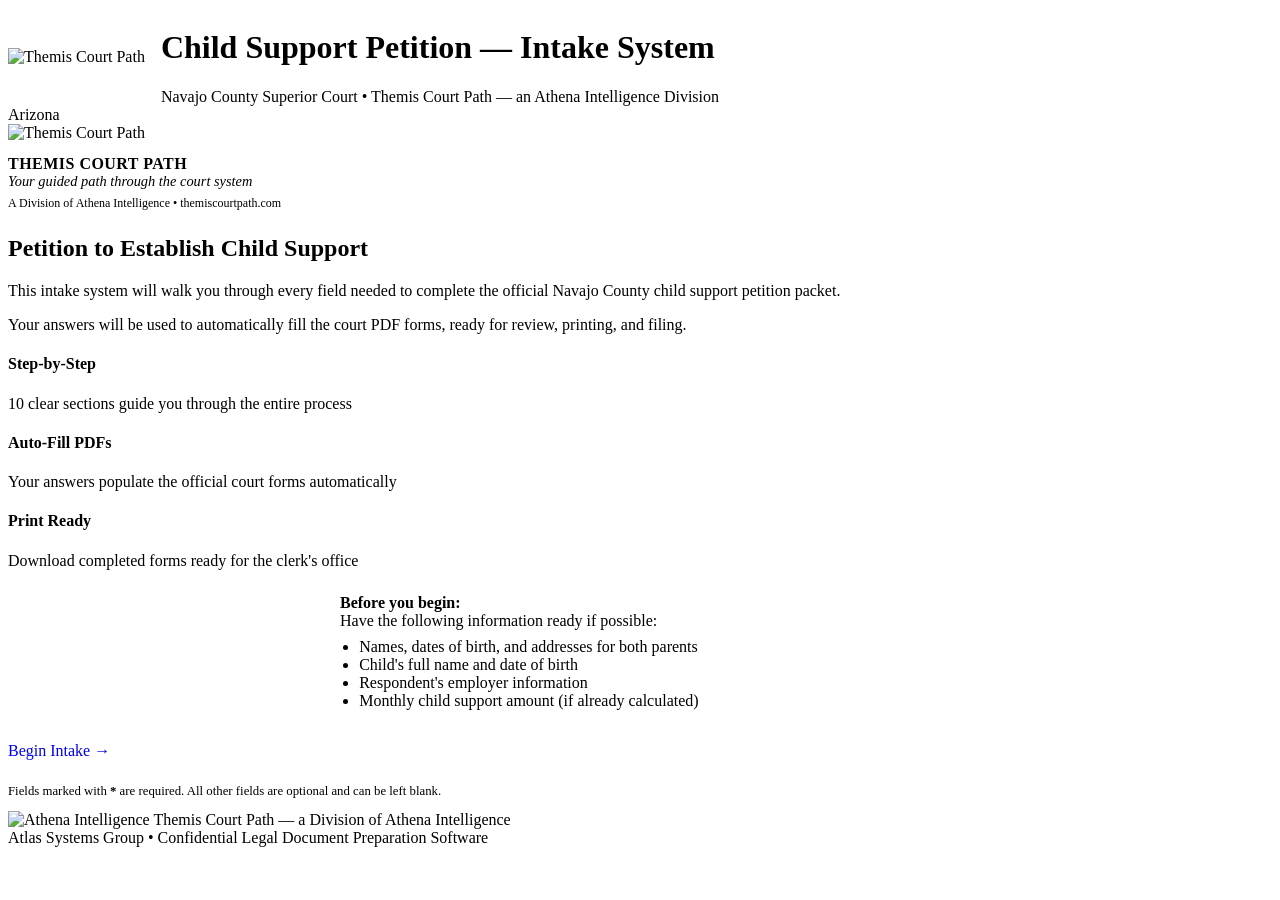
==== 01_APPLICATION/templates/index.html @ 9eb50452 "Initial Project Import — Themis Court Path - Imported NAS project structure (00_ARCHITECTURE through" ====
<!DOCTYPE html>
<html lang="en">
<head>
    <meta charset="UTF-8">
    <meta name="viewport" content="width=device-width, initial-scale=1.0">
    <title>Child Support Intake — Navajo County</title>
    <link rel="stylesheet" href="/static/css/style.css">
</head>
<body>

<header class="app-header">
    <div class="header-content">
        <div style="display: flex; align-items: center; gap: 1rem;">
            <img src="/static/themis-logo.png" alt="Themis Court Path" class="header-logo">
            <div>
                <h1>Child Support Petition — Intake System</h1>
                <div class="header-subtitle">Navajo County Superior Court &bull; Themis Court Path &mdash; an Athena Intelligence Division</div>
            </div>
        </div>
        <span class="header-badge">Arizona</span>
    </div>
</header>

<div class="main-content">
    <div class="form-card landing-card">
        <div style="margin-bottom: 1.5rem;">
            <img src="/static/themis-logo.png" alt="Themis Court Path" style="height: 120px; margin-bottom: 0.5rem;">
            <div style="font-size: 1rem; font-weight: 600; color: var(--primary); letter-spacing: 0.03em; margin-top: 0.3rem;">THEMIS COURT PATH</div>
            <div style="font-style: italic; color: var(--text-muted); font-size: 0.9rem;">Your guided path through the court system</div>
            <div style="font-size: 0.75rem; color: var(--text-muted); margin-top: 0.4rem;">A Division of Athena Intelligence &bull; themiscourtpath.com</div>
        </div>
        <h2>Petition to Establish Child Support</h2>
        <p>
            This intake system will walk you through every field needed to complete
            the official Navajo County child support petition packet.
        </p>
        <p>
            Your answers will be used to automatically fill the court PDF forms,
            ready for review, printing, and filing.
        </p>

        <div class="feature-grid">
            <div class="feature-item">
                <h4>Step-by-Step</h4>
                <p>10 clear sections guide you through the entire process</p>
            </div>
            <div class="feature-item">
                <h4>Auto-Fill PDFs</h4>
                <p>Your answers populate the official court forms automatically</p>
            </div>
            <div class="feature-item">
                <h4>Print Ready</h4>
                <p>Download completed forms ready for the clerk's office</p>
            </div>
        </div>

        <div class="info-box note" style="text-align: left; max-width: 600px; margin: 1.5rem auto;">
            <strong>Before you begin:</strong><br>
            Have the following information ready if possible:
            <ul style="margin-top: 0.5rem; padding-left: 1.2rem;">
                <li>Names, dates of birth, and addresses for both parents</li>
                <li>Child's full name and date of birth</li>
                <li>Respondent's employer information</li>
                <li>Monthly child support amount (if already calculated)</li>
            </ul>
        </div>

        <div style="margin-top: 2rem;">
            <a href="/intake" class="btn btn-success" style="text-decoration: none;">
                Begin Intake &rarr;
            </a>
        </div>

        <p style="margin-top: 1.5rem; font-size: 0.8rem; color: var(--text-muted);">
            Fields marked with <span style="color: var(--error); font-weight: 700;">*</span> are required.
            All other fields are optional and can be left blank.
        </p>
    </div>
</div>

<footer class="app-footer">
    <div class="footer-brand">
        <img src="/static/athena-logo.png" alt="Athena Intelligence">
        <span>Themis Court Path &mdash; a Division of Athena Intelligence</span>
    </div>
    <div class="footer-text">Atlas Systems Group &bull; Confidential Legal Document Preparation Software</div>
</footer>

</body>
</html>
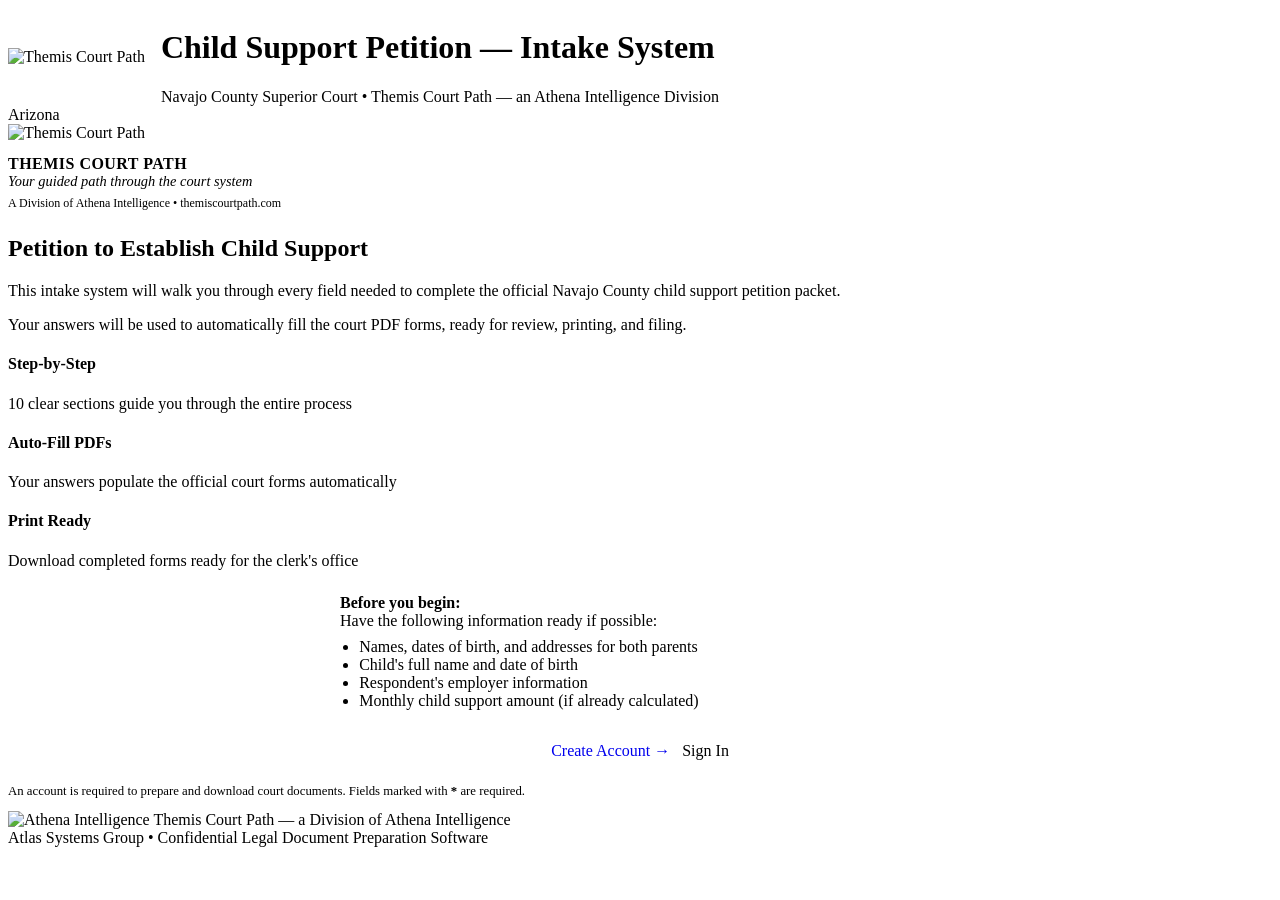
==== commit 0a620f12: "TCP-WO-200: Add user authentication system Adds session-based auth with bcrypt password hashing. Gat" ====
--- a/01_APPLICATION/templates/index.html
+++ b/01_APPLICATION/templates/index.html
@@ -65,15 +65,18 @@
             </ul>
         </div>
 
-        <div style="margin-top: 2rem;">
-            <a href="/intake" class="btn btn-success" style="text-decoration: none;">
-                Begin Intake &rarr;
+        <div style="margin-top: 2rem; display: flex; gap: 0.75rem; justify-content: center; flex-wrap: wrap;">
+            <a href="/auth/register" class="btn btn-success" style="text-decoration: none;">
+                Create Account &rarr;
+            </a>
+            <a href="/auth/login" class="btn" style="text-decoration: none; background: var(--white); color: var(--primary); border: 1px solid var(--primary);">
+                Sign In
             </a>
         </div>
 
         <p style="margin-top: 1.5rem; font-size: 0.8rem; color: var(--text-muted);">
+            An account is required to prepare and download court documents.
             Fields marked with <span style="color: var(--error); font-weight: 700;">*</span> are required.
-            All other fields are optional and can be left blank.
         </p>
     </div>
 </div>
